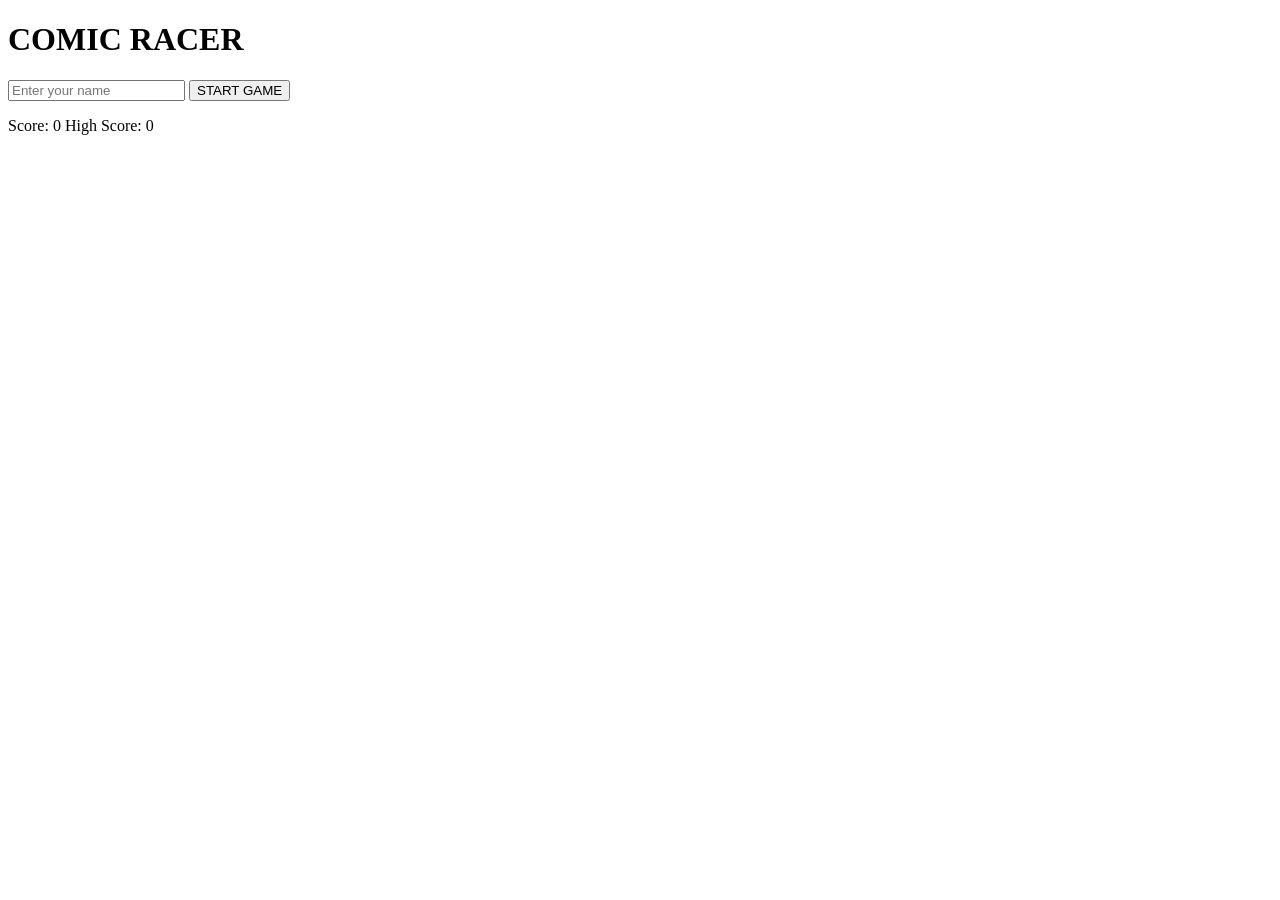
==== index.html @ f7b354ee "Update index.html" ====
<!DOCTYPE html>
<html lang="en">
<head>
<meta charset="UTF-8">
<title>Comic Racer</title>
<link href="style.css" rel="stylesheet">
<link href="https://fonts.googleapis.com/css2?family=Bangers&display=swap" rel="stylesheet">
</head>

<body>

<div id="startScreen">
<h1>COMIC RACER</h1>

<input id="playerName" placeholder="Enter your name">

<button onclick="startGame()">START GAME</button>

<p id="greeting"></p>
</div>

<div id="gameUI" class="hidden">

<div class="hud">
<span id="username"></span>
<span>Score: <span id="score">0</span></span>
<span>High Score: <span id="highScore">0</span></span>
</div>

<canvas id="gameCanvas" width="400" height="600"></canvas>

</div>

<script src="game.js"></script>

</body>
</html>
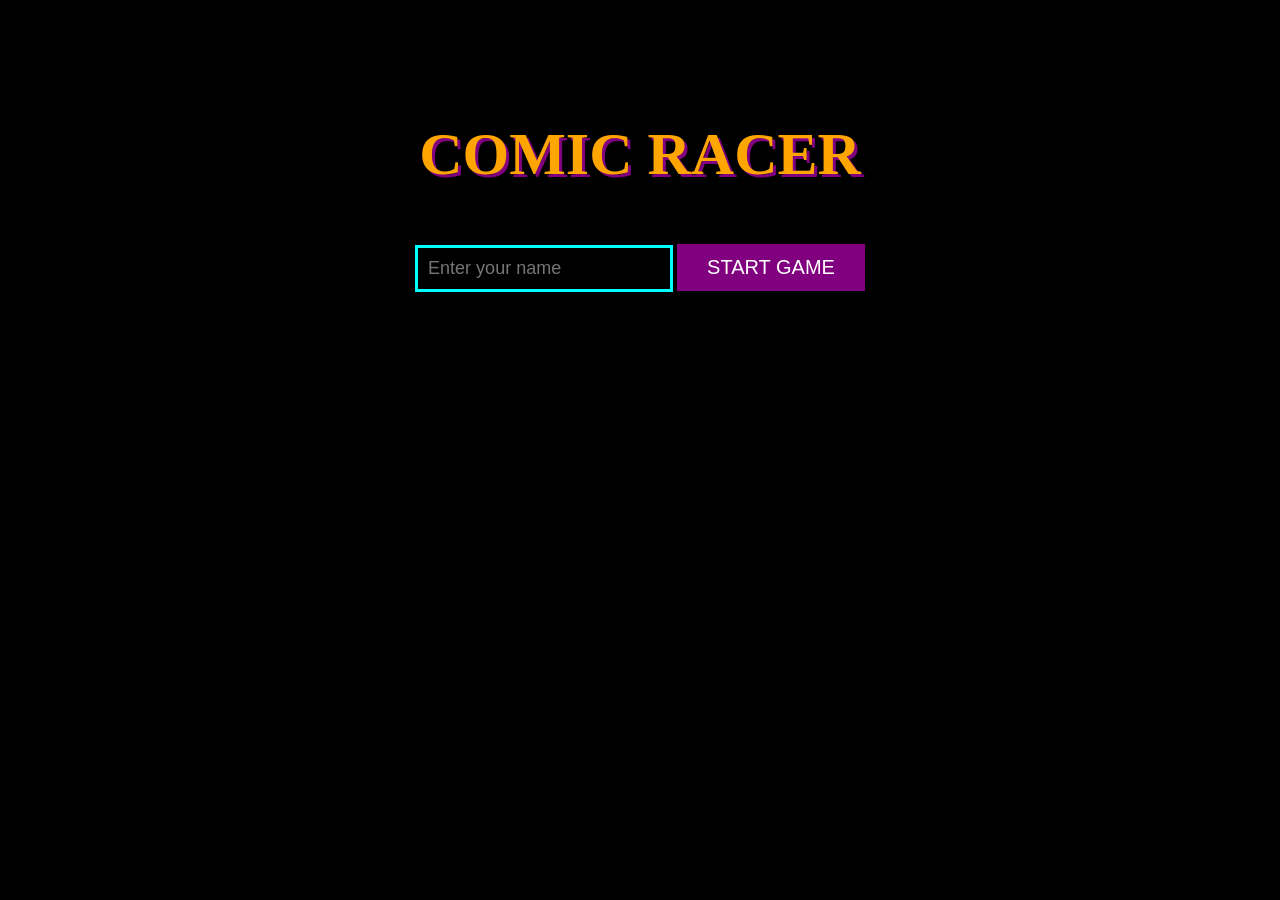
==== commit 34e914e3: "Update index.html" ====
--- a/index.html
+++ b/index.html
@@ -3,7 +3,7 @@
 <head>
 <meta charset="UTF-8">
 <title>Comic Racer</title>
-<link href="style.css" rel="stylesheet">
+<link rel="stylesheet" href="style.css">
 <link href="https://fonts.googleapis.com/css2?family=Bangers&display=swap" rel="stylesheet">
 </head>
 
@@ -29,10 +29,15 @@
 
 <canvas id="gameCanvas" width="400" height="600"></canvas>
 
+<!-- Android Controls -->
+<div class="controls">
+<button id="leftBtn">⬅</button>
+<button id="rightBtn">➡</button>
+</div>
+
 </div>
 
 <script src="game.js"></script>
 
 </body>
 </html>
-
--- a/style.css
+++ b/style.css
@@ -0,0 +1,58 @@
+body{
+background:black;
+color:white;
+font-family:'Bangers',cursive;
+text-align:center;
+margin:0;
+}
+
+h1{
+color:orange;
+font-size:60px;
+text-shadow:3px 3px purple;
+}
+
+.hidden{
+display:none;
+}
+
+#startScreen{
+margin-top:120px;
+}
+
+input{
+padding:10px;
+font-size:18px;
+border:3px solid aqua;
+background:black;
+color:white;
+}
+
+button{
+padding:12px 30px;
+font-size:20px;
+background:purple;
+border:none;
+color:white;
+cursor:pointer;
+margin-top:15px;
+}
+
+button:hover{
+background:orange;
+}
+
+.hud{
+display:flex;
+justify-content:space-around;
+background:purple;
+padding:10px;
+font-size:20px;
+}
+
+canvas{
+background:#111;
+border:5px solid aqua;
+display:block;
+margin:auto;
+}
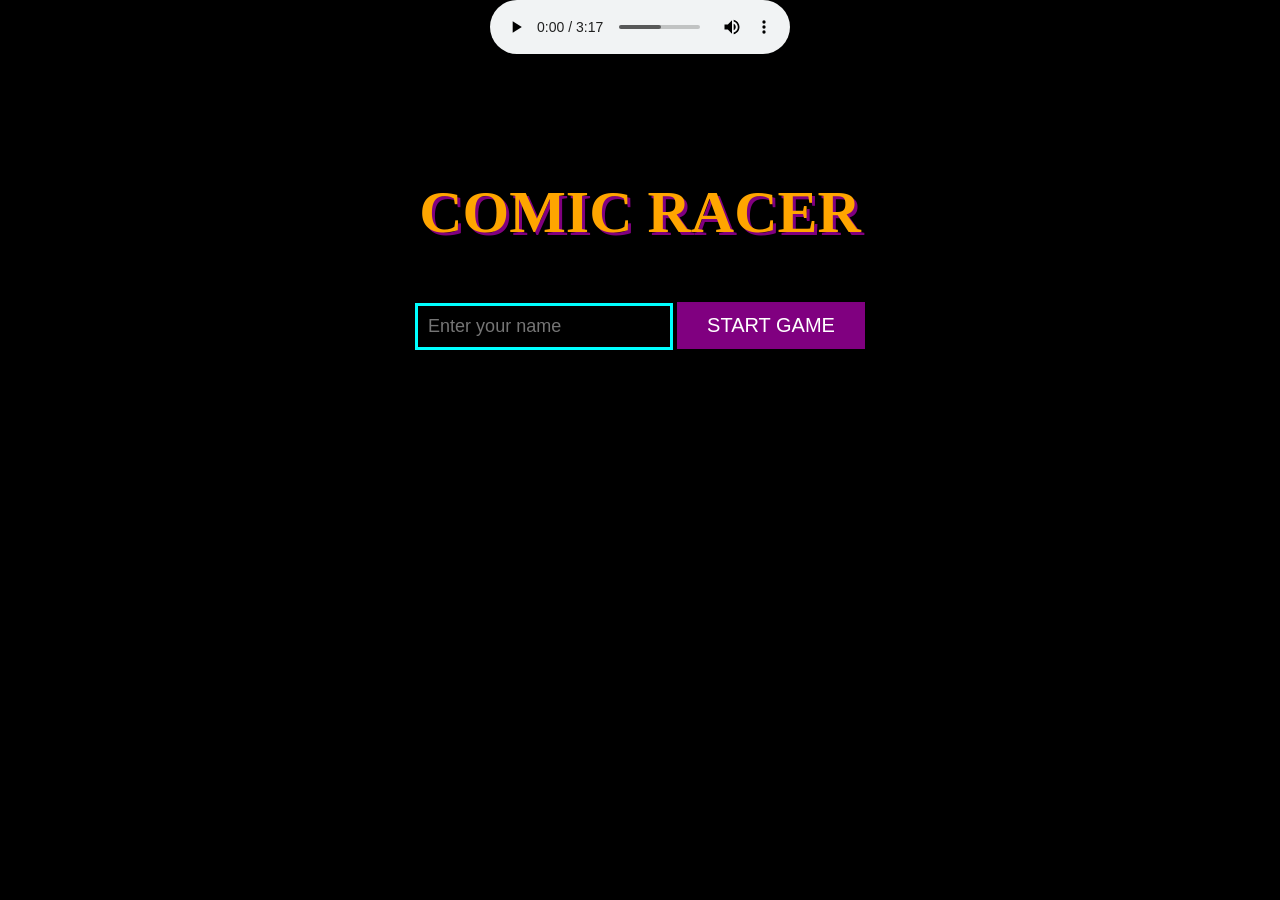
==== commit 8641a719: "Update index.html" ====
--- a/index.html
+++ b/index.html
@@ -8,7 +8,7 @@
 </head>
 
 <body>
-
+<audio src="cover.mp3" controls loop></audio>
 <div id="startScreen">
 <h1>COMIC RACER</h1>
 
--- a/style.css
+++ b/style.css
@@ -56,3 +56,25 @@
 display:block;
 margin:auto;
 }
+
+/* Android Controls */
+
+.controls{
+display:flex;
+justify-content:space-between;
+width:300px;
+margin:20px auto;
+}
+
+.controls button{
+width:120px;
+height:80px;
+font-size:40px;
+background:orange;
+border:4px solid aqua;
+border-radius:15px;
+}
+
+.controls button:active{
+background:purple;
+}
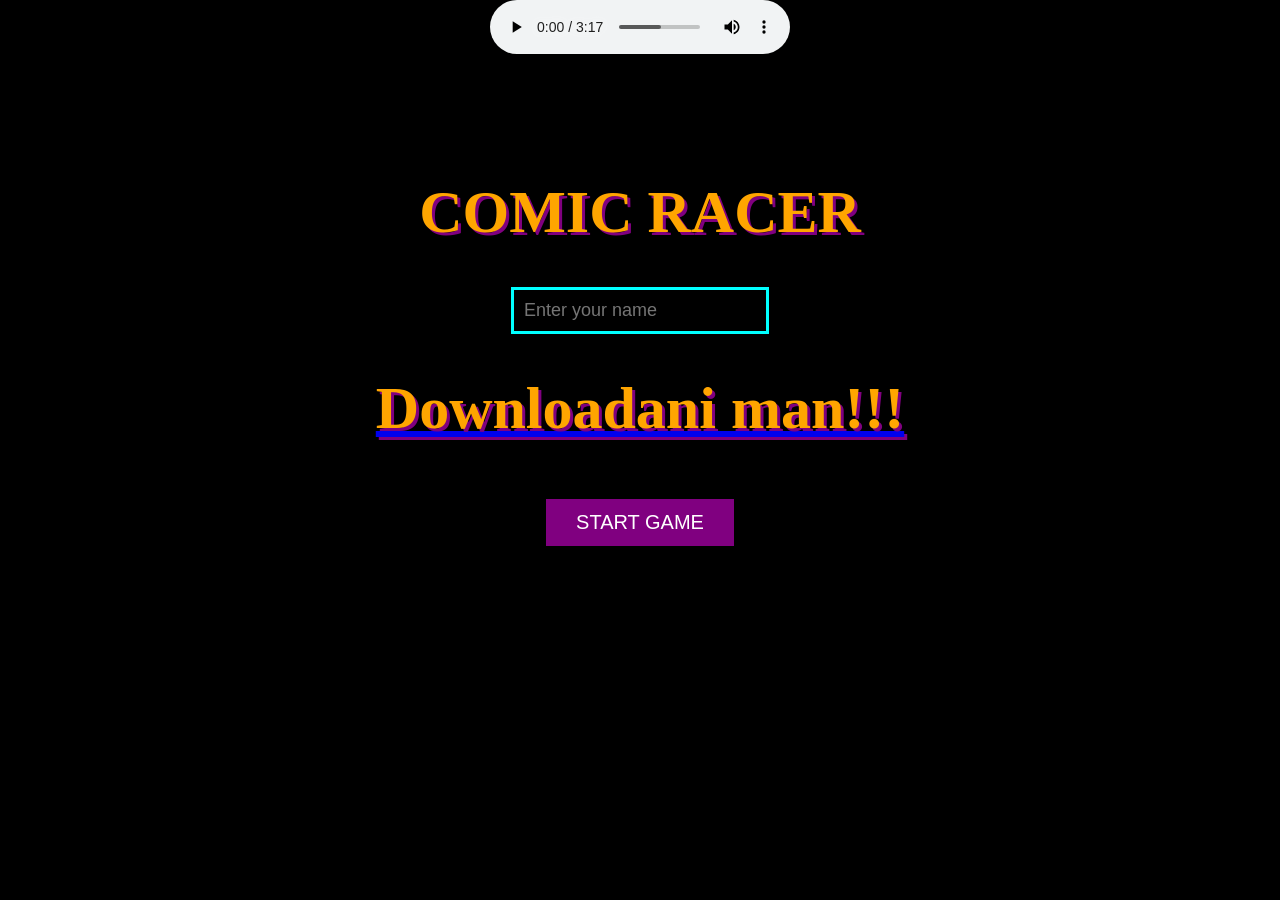
==== commit 152cd6d8: "Update index.html" ====
--- a/index.html
+++ b/index.html
@@ -1,6 +1,9 @@
 <!DOCTYPE html>
 <html lang="en">
 <head>
+<link rel="icon" href="favicon.png" sizes="32x32">
+<link rel="icon" href="favicon.png" sizes="192x192">
+<link rel="apple-touch-icon" href="favicon.png">
 <meta charset="UTF-8">
 <title>Comic Racer</title>
 <link rel="stylesheet" href="style.css">
@@ -8,11 +11,12 @@
 </head>
 
 <body>
-<audio src="cover.mp3" controls loop></audio>
+<audio src="cover.mp3" controls loop download></audio>
 <div id="startScreen">
 <h1>COMIC RACER</h1>
 
 <input id="playerName" placeholder="Enter your name">
+  <a href="cover" > <h1> Downloadani man!!!</h1></a>
 
 <button onclick="startGame()">START GAME</button>
 
